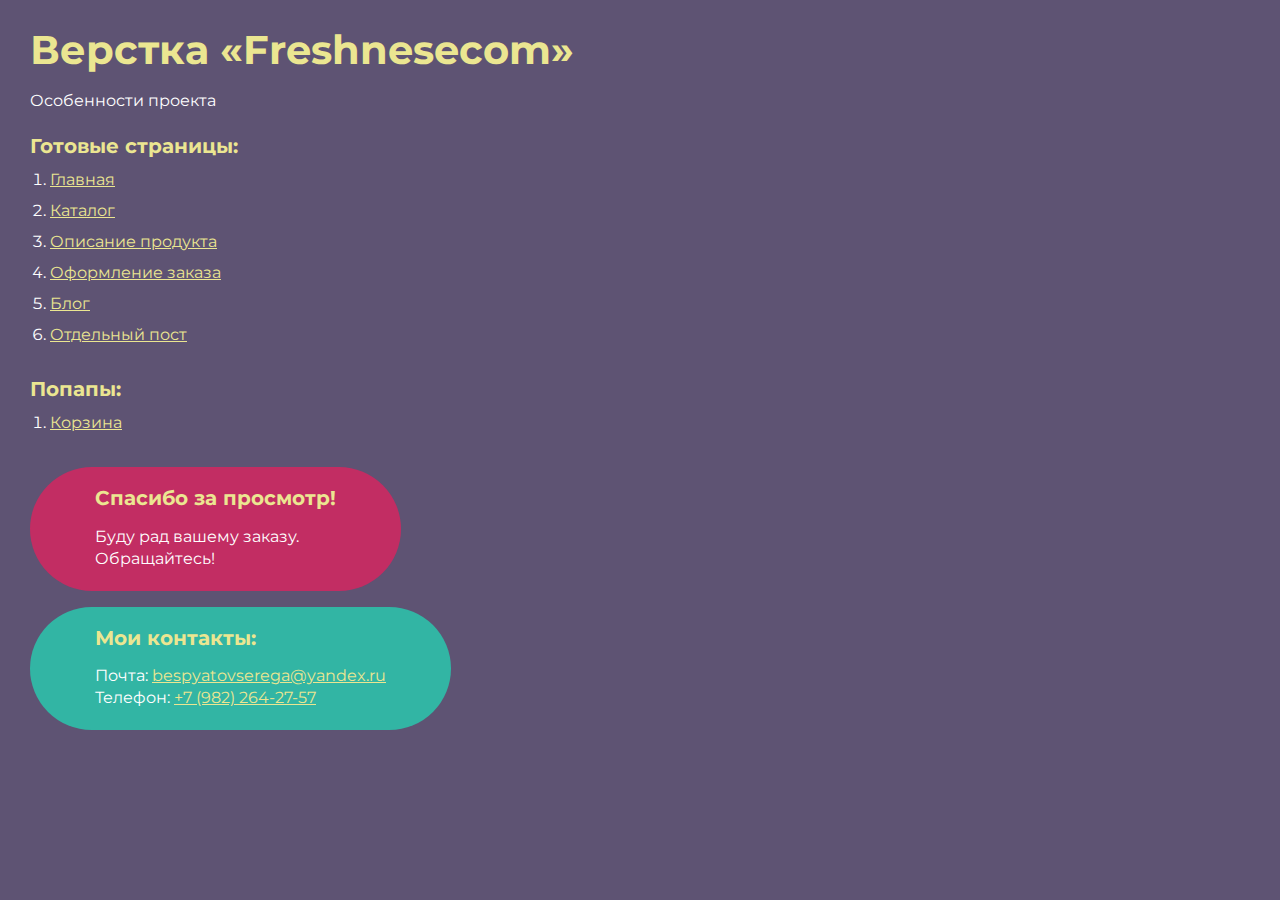
==== index.html @ 4ec15a3d "27.02.2022" ====
<!DOCTYPE html>
<html>

<head>
	<meta charset="UTF-8">
	<meta name="viewport" content="width=device-width, initial-scale=1.0">
	<title>Верстка «Freshnesecom»</title>
</head>

<body>
	<div class="rootpage">
		<h1>Верстка «Freshnesecom»</h1>
		<div class="rootpage__info">
			Особенности проекта
		</div>
		<h2>Готовые страницы:</h2>
		<ol class="rootpage__list">
			<li><a target="_blank" href="home.html">Главная</a></li>
			<li><a target="_blank" href="category_list.html">Каталог</a></li>
			<li><a target="_blank" href="product-tetail.html">Описание продукта</a></li>
			<li><a target="_blank" href="сheckout.html">Оформление заказа</a></li>
			<li><a target="_blank" href="blog.html">Блог</a></li>
			<li><a target="_blank" href="entry.html">Отдельный пост</a></li>
		</ol>
		<h2>Попапы:</h2>
		<ol class="rootpage__list">
			<li><a target="_blank" href="home.html#">Корзина</a></li>
		</ol>
		<div class="rootpage__tnx">
			<h2>Спасибо за просмотр!</h2>
			<p>Буду рад вашему заказу.</p>
			<p>Обращайтесь!</p>
		</div>
		<div class="rootpage__contacts">
			<h2>Мои контакты:</h2>
			<p>Почта: <a href="bespyatovserega@yandex.ru">bespyatovserega@yandex.ru</a></p>
			<p>Телефон: <a href="tel:89822642757">+7 (982) 264-27-57</a></p>
			<!-- <p>Соц. сеть: <a href="">ссылка на соц. сеть</a></p> -->
		</div>
	</div>
</body>
<style>
	@charset "UTF-8";
	@import url("https://fonts.googleapis.com/css?family=Montserrat:regular,700&display=swap");

	*,
	*::before,
	*::after {
		padding: 0px;
		margin: 0px;
		border: 0px;
		box-sizing: border-box;
	}

	html,
	body {
		height: 100%;
		margin: 0;
		padding: 0;
		min-width: 320px;
		width: 100%;
		color: #fff;
		background-color: #5e5373;
	}

	body {
		font-family: Montserrat;
		font-size: 100%;
		line-height: 1;
		font-size: 1rem;
	}

	a {
		text-decoration: underline;
		color: #ebe691
	}

	a:visited {
		text-decoration: underline;
		color: #aaa768;
	}

	a:hover {
		text-decoration: none;
	}

	ul li {
		list-style: none;
	}

	img {
		vertical-align: top;
	}

	.wrapper {
		width: 100%;
		min-height: 100%;
		overflow: hidden;
	}

	.rootpage {
		padding: 30px;
		display: flex;
		flex-direction: column;
		align-items: flex-start;
	}

	@media (max-width: 767px) {
		.rootpage {
			padding: 30px 15px;
		}
	}

	h1 {
		color: #ebe691;
		font-size: 2.5rem;
		margin: 0px 0px 1.25rem 0px;
	}

	@media (max-width: 767px) {
		h1 {
			font-size: 1.85rem;
			margin: 0px 0px 1.25rem 0px;
		}
	}

	h2 {
		color: #ebe691;
		font-size: 1.25rem;
		margin: 0px 0px 1rem 0px;
	}

	@media (max-width: 767px) {
		h2 {
			font-size: 1.125rem;
			margin: 0px 0px 1rem 0px;
		}
	}

	.rootpage__info {
		line-height: 140%;
		margin: 0px 0px 1.5rem 0px;
	}

	.rootpage__list {
		margin: 0px 0px 2.25rem 1.25rem;
	}

	.rootpage__list li:not(:last-child) {
		margin: 0px 0px 15px 0px;
	}

	.rootpage__contacts,
	.rootpage__tnx {
		border-radius: 200px;
		padding: 20px 65px;
		line-height: 140%;
	}

	@media (max-width: 767px) {

		.rootpage__contacts,
		.rootpage__tnx {
			border-radius: 40px;
			padding: 20px;
		}
	}

	.rootpage__contacts {
		background: #32b5a4;

	}

	.rootpage__contacts a {
		color: #ebe691;
	}

	.rootpage__tnx {
		background: #c22d63;
		margin: 0px 0px 1rem 0px;
	}
</style>

</html>
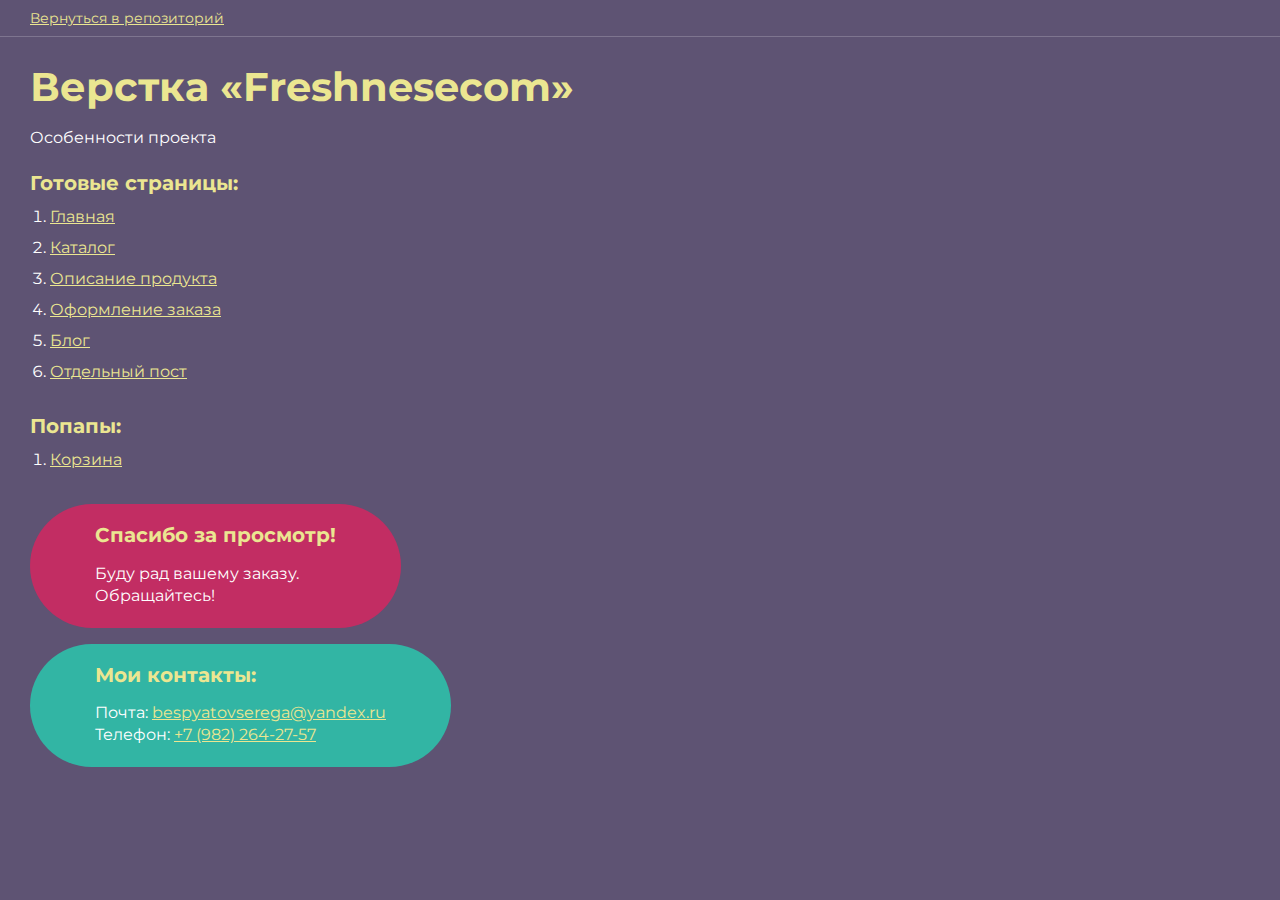
==== commit 40136292: "Update index.html" ====
--- a/index.html
+++ b/index.html
@@ -8,6 +8,9 @@
 </head>
 
 <body>
+	<div class="back-to-repository" style="padding:10px 10px 10px 30px;border-bottom:1px solid rgba(255, 255, 255, 0.2);">
+		<a href="https://github.com/sergeybespyatov/demo-4.git" style="font-width:bold;font-size:14px">Вернуться в репозиторий</a>
+	</div>
 	<div class="rootpage">
 		<h1>Верстка «Freshnesecom»</h1>
 		<div class="rootpage__info">
@@ -181,4 +184,4 @@
 	}
 </style>
 
-</html>+</html>
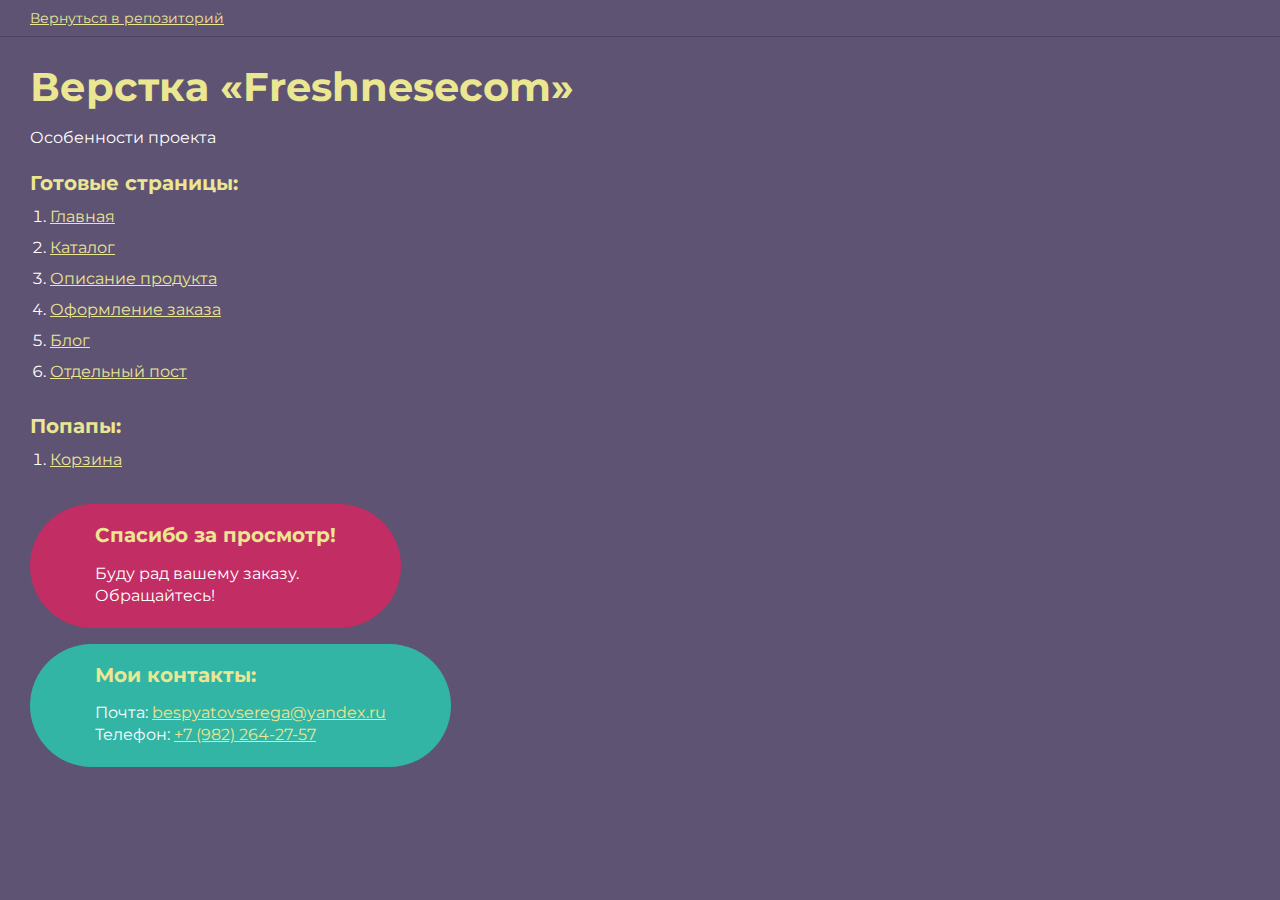
==== commit 3e357eda: "Update index.html" ====
--- a/index.html
+++ b/index.html
@@ -8,8 +8,8 @@
 </head>
 
 <body>
-	<div class="back-to-repository" style="padding:10px 10px 10px 30px;border-bottom:1px solid rgba(255, 255, 255, 0.2);">
-		<a href="https://github.com/sergeybespyatov/demo-4.git" style="font-width:bold;font-size:14px">Вернуться в репозиторий</a>
+	<div class="back-to-repository" style="padding:10px 10px 10px 30px;border-bottom:1px solid rgba(0, 0, 0, 0.2);">
+		<a href="https://github.com/sergeybespyatov/demo-3.git" style="font-width:bold;font-size:14px">Вернуться в репозиторий</a>
 	</div>
 	<div class="rootpage">
 		<h1>Верстка «Freshnesecom»</h1>
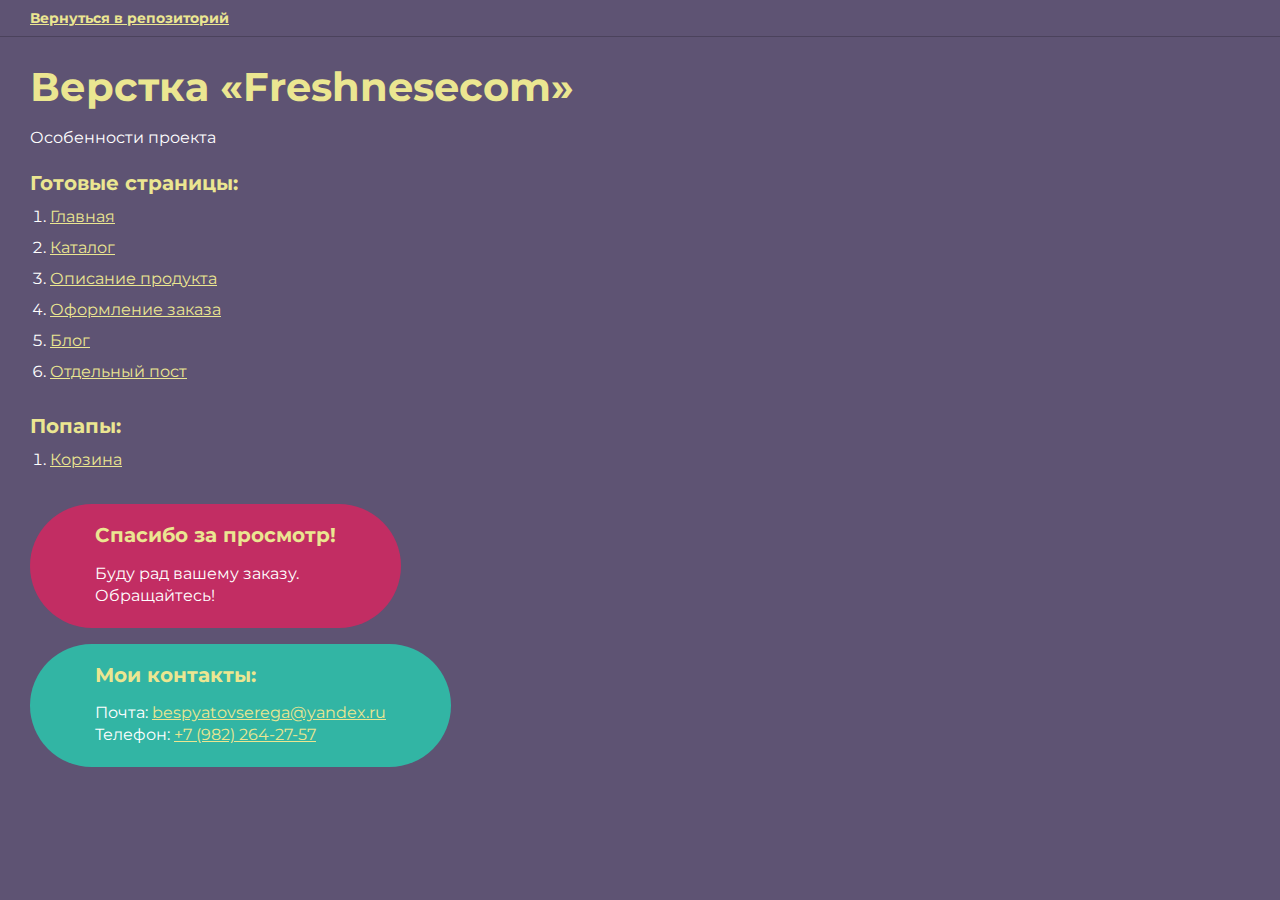
==== commit 8f662616: "Update index.html" ====
--- a/index.html
+++ b/index.html
@@ -9,7 +9,7 @@
 
 <body>
 	<div class="back-to-repository" style="padding:10px 10px 10px 30px;border-bottom:1px solid rgba(0, 0, 0, 0.2);">
-		<a href="https://github.com/sergeybespyatov/demo-3.git" style="font-width:bold;font-size:14px">Вернуться в репозиторий</a>
+		<a href="https://github.com/sergeybespyatov/demo-3.git" style="font-weight:bold;font-size:14px">Вернуться в репозиторий</a>
 	</div>
 	<div class="rootpage">
 		<h1>Верстка «Freshnesecom»</h1>
